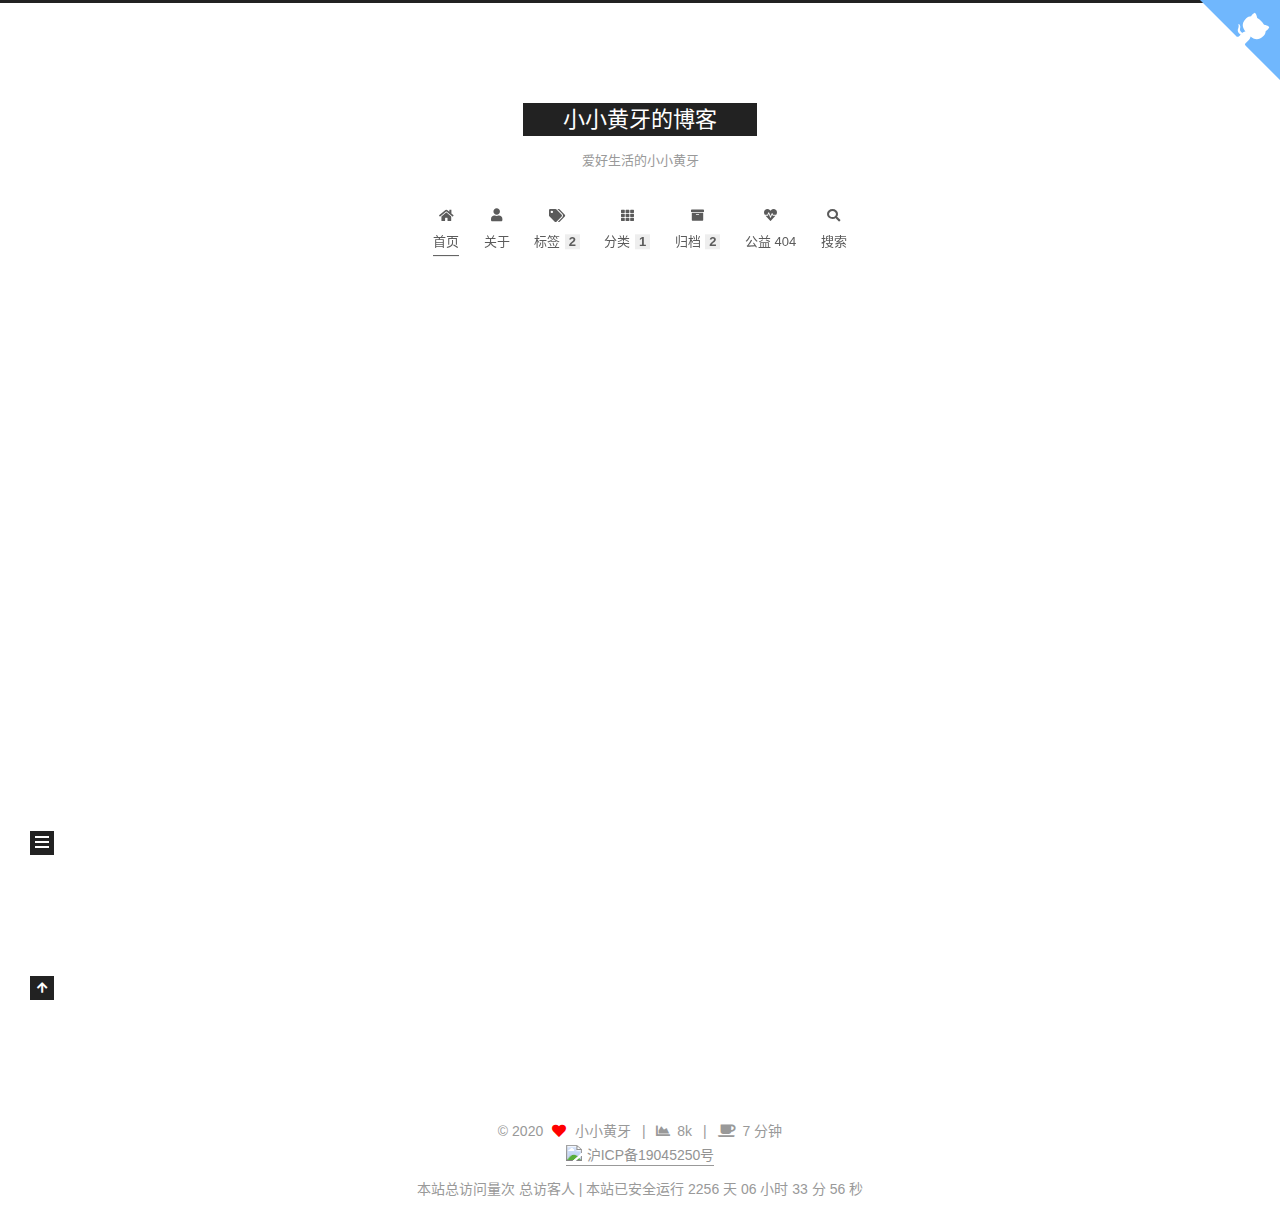
==== index.html @ 479bbdc2 "Site updated: 2020-09-02 21:49:57" ====
<!DOCTYPE html>
<html lang="zh-CN">
<head>
  <meta charset="UTF-8">
<meta name="viewport" content="width=device-width, initial-scale=1, maximum-scale=2">
<meta name="theme-color" content="#222">
<meta name="generator" content="Hexo 4.2.1">
  <link rel="apple-touch-icon" sizes="180x180" href="/images/apple-touch-icon-next.png">
  <link rel="icon" type="image/png" sizes="32x32" href="/images/love.png">
  <link rel="icon" type="image/png" sizes="16x16" href="/images/favicon-16x16-next.png">
  <link rel="mask-icon" href="/images/logo.svg" color="#222">

<link rel="stylesheet" href="/css/main.css">


<link rel="stylesheet" href="/lib/font-awesome/css/all.min.css">
  <link rel="stylesheet" href="/lib/pace/pace-theme-mac-osx.min.css">
  <script src="/lib/pace/pace.min.js"></script>

<script id="hexo-configurations">
    var NexT = window.NexT || {};
    var CONFIG = {"hostname":"xiaoxiaohuangya.github.io","root":"/","scheme":"Muse","version":"8.0.0-rc.2","exturl":false,"sidebar":{"position":"left","display":"post","padding":18,"offset":12,"onmobile":false},"copycode":{"enable":false,"show_result":false,"style":null},"back2top":{"enable":true,"sidebar":false,"scrollpercent":false},"bookmark":{"enable":false,"color":"#222","save":"auto"},"fancybox":false,"mediumzoom":false,"lazyload":false,"pangu":false,"comments":{"style":"tabs","active":null,"storage":true,"lazyload":false,"nav":null},"algolia":{"hits":{"per_page":10},"labels":{"input_placeholder":"Search for Posts","hits_empty":"We didn't find any results for the search: ${query}","hits_stats":"${hits} results found in ${time} ms"}},"localsearch":{"enable":true,"trigger":"auto","top_n_per_article":1,"unescape":false,"preload":false},"motion":{"enable":true,"async":false,"transition":{"post_block":"fadeIn","post_header":"slideDownIn","post_body":"slideDownIn","coll_header":"slideLeftIn","sidebar":"slideUpIn"}},"path":"search.xml"};
  </script>

  <meta name="description" content="If you really want it !">
<meta property="og:type" content="website">
<meta property="og:title" content="小小黄牙的博客">
<meta property="og:url" content="https://xiaoxiaohuangya.github.io/index.html">
<meta property="og:site_name" content="小小黄牙的博客">
<meta property="og:description" content="If you really want it !">
<meta property="og:locale" content="zh_CN">
<meta property="article:author" content="小小黄牙">
<meta name="twitter:card" content="summary">

<link rel="canonical" href="https://xiaoxiaohuangya.github.io/">


<script id="page-configurations">
  // https://hexo.io/docs/variables.html
  CONFIG.page = {
    sidebar: "",
    isHome : true,
    isPost : false,
    lang   : 'zh-CN'
  };
</script>

  <title>小小黄牙的博客</title>
  






  <noscript>
  <style>
  .use-motion .brand,
  .use-motion .menu-item,
  .sidebar-inner,
  .use-motion .post-block,
  .use-motion .pagination,
  .use-motion .comments,
  .use-motion .post-header,
  .use-motion .post-body,
  .use-motion .collection-header { opacity: initial; }

  .use-motion .site-title,
  .use-motion .site-subtitle {
    opacity: initial;
    top: initial;
  }

  .use-motion .logo-line-before i { left: initial; }
  .use-motion .logo-line-after i { right: initial; }
  </style>
</noscript>

</head>

<body itemscope itemtype="http://schema.org/WebPage">
  <div class="container use-motion">
    <div class="headband"><a href="http://ddns.xiaoxiaohuangya.com:1080/" target="_blank" rel="noopener" class="github-corner" aria-label="View source on GitHub"><svg width="80" height="80" viewBox="0 0 250 250" style="fill:#70B7FD; color:#fff; position: absolute; top: 0; border: 0; right: 0;" aria-hidden="true"><path d="M0,0 L115,115 L130,115 L142,142 L250,250 L250,0 Z"></path><path d="M128.3,109.0 C113.8,99.7 119.0,89.6 119.0,89.6 C122.0,82.7 120.5,78.6 120.5,78.6 C119.2,72.0 123.4,76.3 123.4,76.3 C127.3,80.9 125.5,87.3 125.5,87.3 C122.9,97.6 130.6,101.9 134.4,103.2" fill="currentColor" style="transform-origin: 130px 106px;" class="octo-arm"></path><path d="M115.0,115.0 C114.9,115.1 118.7,116.5 119.8,115.4 L133.7,101.6 C136.9,99.2 139.9,98.4 142.2,98.6 C133.8,88.0 127.5,74.4 143.8,58.0 C148.5,53.4 154.0,51.2 159.7,51.0 C160.3,49.4 163.2,43.6 171.4,40.1 C171.4,40.1 176.1,42.5 178.8,56.2 C183.1,58.6 187.2,61.8 190.9,65.4 C194.5,69.0 197.7,73.2 200.1,77.6 C213.8,80.2 216.3,84.9 216.3,84.9 C212.7,93.1 206.9,96.0 205.4,96.6 C205.1,102.4 203.0,107.8 198.3,112.5 C181.9,128.9 168.3,122.5 157.7,114.1 C157.9,116.9 156.7,120.9 152.7,124.9 L141.0,136.5 C139.8,137.7 141.6,141.9 141.8,141.8 Z" fill="currentColor" class="octo-body"></path></svg></a><style>.github-corner:hover .octo-arm{animation:octocat-wave 560ms ease-in-out}@keyframes octocat-wave{0%,100%{transform:rotate(0)}20%,60%{transform:rotate(-25deg)}40%,80%{transform:rotate(10deg)}}@media (max-width:500px){.github-corner:hover .octo-arm{animation:none}.github-corner .octo-arm{animation:octocat-wave 560ms ease-in-out}}</style></div>

    <header class="header" itemscope itemtype="http://schema.org/WPHeader">
      <div class="header-inner"><div class="site-brand-container">
  <div class="site-nav-toggle">
    <div class="toggle" aria-label="切换导航栏">
        <span class="toggle-line toggle-line-first"></span>
        <span class="toggle-line toggle-line-middle"></span>
        <span class="toggle-line toggle-line-last"></span>
    </div>
  </div>

  <div class="site-meta">

    <a href="/" class="brand" rel="start">
      <span class="logo-line-before"><i></i></span>
      <h1 class="site-title">小小黄牙的博客</h1>
      <span class="logo-line-after"><i></i></span>
    </a>
      <p class="site-subtitle" itemprop="description">爱好生活的小小黄牙</p>
  </div>

  <div class="site-nav-right">
    <div class="toggle popup-trigger">
        <i class="fa fa-search fa-fw fa-lg"></i>
    </div>
  </div>
</div>



<nav class="site-nav">
  <ul id="menu" class="main-menu menu">
        <li class="menu-item menu-item-home">

    <a href="/" rel="section"><i class="fa fa-home fa-fw"></i>首页</a>

  </li>
        <li class="menu-item menu-item-about">

    <a href="/about/" rel="section"><i class="fa fa-user fa-fw"></i>关于</a>

  </li>
        <li class="menu-item menu-item-tags">

    <a href="/tags/" rel="section"><i class="fa fa-tags fa-fw"></i>标签<span class="badge">2</span></a>

  </li>
        <li class="menu-item menu-item-categories">

    <a href="/categories/" rel="section"><i class="fa fa-th fa-fw"></i>分类<span class="badge">1</span></a>

  </li>
        <li class="menu-item menu-item-archives">

    <a href="/archives/" rel="section"><i class="fa fa-archive fa-fw"></i>归档<span class="badge">2</span></a>

  </li>
        <li class="menu-item menu-item-commonweal">

    <a href="/404/" rel="section"><i class="fa fa-heartbeat fa-fw"></i>公益 404</a>

  </li>
      <li class="menu-item menu-item-search">
        <a role="button" class="popup-trigger"><i class="fa fa-search fa-fw"></i>搜索
        </a>
      </li>
  </ul>
</nav>



  <div class="search-pop-overlay">
    <div class="popup search-popup">
        <div class="search-header">
  <span class="search-icon">
    <i class="fa fa-search"></i>
  </span>
  <div class="search-input-container">
    <input autocomplete="off" autocapitalize="off"
           placeholder="搜索..." spellcheck="false"
           type="search" class="search-input">
  </div>
  <span class="popup-btn-close">
    <i class="fa fa-times-circle"></i>
  </span>
</div>
<div id="search-result">
  <div id="no-result">
    <i class="fa fa-spinner fa-pulse fa-5x fa-fw"></i>
  </div>
</div>

    </div>
  </div>

</div>
    </header>

    
  <div class="back-to-top">
    <i class="fa fa-arrow-up"></i>
    <span>0%</span>
  </div>


    <main class="main">
      <div class="main-inner">
        <div class="content-wrap">
          

          <div class="content index posts-expand">
            
      
  
  
  <article itemscope itemtype="http://schema.org/Article" class="post-block" lang="zh-CN">
    <link itemprop="mainEntityOfPage" href="https://xiaoxiaohuangya.github.io/2020/05/28/hexo-learning/">

    <span hidden itemprop="author" itemscope itemtype="http://schema.org/Person">
      <meta itemprop="image" content="/images/kobe.jpg">
      <meta itemprop="name" content="小小黄牙">
      <meta itemprop="description" content="If you really want it !">
    </span>

    <span hidden itemprop="publisher" itemscope itemtype="http://schema.org/Organization">
      <meta itemprop="name" content="小小黄牙的博客">
    </span>
      <header class="post-header">
        <h2 class="post-title" itemprop="name headline">
          
            <a href="/2020/05/28/hexo-learning/" class="post-title-link" itemprop="url">hexo_learning</a>
        </h2>

        <div class="post-meta">
            <span class="post-meta-item">
              <span class="post-meta-item-icon">
                <i class="far fa-calendar"></i>
              </span>
              <span class="post-meta-item-text">发表于</span>

              <time title="创建时间：2020-05-28 23:59:45" itemprop="dateCreated datePublished" datetime="2020-05-28T23:59:45+08:00">2020-05-28</time>
            </span>
              <span class="post-meta-item">
                <span class="post-meta-item-icon">
                  <i class="far fa-calendar-check"></i>
                </span>
                <span class="post-meta-item-text">更新于</span>
                <time title="修改时间：2020-06-24 20:45:03" itemprop="dateModified" datetime="2020-06-24T20:45:03+08:00">2020-06-24</time>
              </span>

          
            <span id="/2020/05/28/hexo-learning/" class="post-meta-item leancloud_visitors" data-flag-title="hexo_learning" title="阅读次数">
              <span class="post-meta-item-icon">
                <i class="fa fa-eye"></i>
              </span>
              <span class="post-meta-item-text">阅读次数：</span>
              <span class="leancloud-visitors-count"></span>
            </span>
  
  <span class="post-meta-item">
    
      <span class="post-meta-item-icon">
        <i class="far fa-comment"></i>
      </span>
      <span class="post-meta-item-text">Valine：</span>
    
    <a title="valine" href="/2020/05/28/hexo-learning/#valine-comments" itemprop="discussionUrl">
      <span class="post-comments-count valine-comment-count" data-xid="/2020/05/28/hexo-learning/" itemprop="commentCount"></span>
    </a>
  </span>
  
  
            <span class="post-meta-item" title="本文字数">
              <span class="post-meta-item-icon">
                <i class="far fa-file-word"></i>
              </span>
              <span>745</span>
            </span>
            <span class="post-meta-item" title="阅读时长">
              <span class="post-meta-item-icon">
                <i class="far fa-clock"></i>
              </span>
              <span>1 分钟</span>
            </span>

        </div>
      </header>

    
    
    
    <div class="post-body" itemprop="articleBody">

      
          <h1 id="前言"><a href="#前言" class="headerlink" title="前言"></a>前言</h1><p>hexo中一些常用的技巧。</p>
          <!--noindex-->
            <div class="post-button">
              <a class="btn" href="/2020/05/28/hexo-learning/#more" rel="contents">
                阅读全文 &raquo;
              </a>
            </div>
          <!--/noindex-->
        
      
    </div>

    
    
    
<div>
    
</div>
      <footer class="post-footer">
        <div class="post-eof"></div>
      </footer>
  </article>
  
  
  

      
  
  
  <article itemscope itemtype="http://schema.org/Article" class="post-block" lang="zh-CN">
    <link itemprop="mainEntityOfPage" href="https://xiaoxiaohuangya.github.io/2020/02/23/%E7%BE%A4%E6%99%96%E5%AE%89%E8%A3%85gitlab%E5%8F%8A%E9%85%8D%E7%BD%AE/">

    <span hidden itemprop="author" itemscope itemtype="http://schema.org/Person">
      <meta itemprop="image" content="/images/kobe.jpg">
      <meta itemprop="name" content="小小黄牙">
      <meta itemprop="description" content="If you really want it !">
    </span>

    <span hidden itemprop="publisher" itemscope itemtype="http://schema.org/Organization">
      <meta itemprop="name" content="小小黄牙的博客">
    </span>
      <header class="post-header">
        <h2 class="post-title" itemprop="name headline">
          
            <a href="/2020/02/23/%E7%BE%A4%E6%99%96%E5%AE%89%E8%A3%85gitlab%E5%8F%8A%E9%85%8D%E7%BD%AE/" class="post-title-link" itemprop="url">群晖安装gitlab心路历程</a>
        </h2>

        <div class="post-meta">
            <span class="post-meta-item">
              <span class="post-meta-item-icon">
                <i class="far fa-calendar"></i>
              </span>
              <span class="post-meta-item-text">发表于</span>

              <time title="创建时间：2020-02-23 22:55:10" itemprop="dateCreated datePublished" datetime="2020-02-23T22:55:10+08:00">2020-02-23</time>
            </span>
              <span class="post-meta-item">
                <span class="post-meta-item-icon">
                  <i class="far fa-calendar-check"></i>
                </span>
                <span class="post-meta-item-text">更新于</span>
                <time title="修改时间：2020-06-24 20:40:58" itemprop="dateModified" datetime="2020-06-24T20:40:58+08:00">2020-06-24</time>
              </span>
            <span class="post-meta-item">
              <span class="post-meta-item-icon">
                <i class="far fa-folder"></i>
              </span>
              <span class="post-meta-item-text">分类于</span>
                <span itemprop="about" itemscope itemtype="http://schema.org/Thing">
                  <a href="/categories/%E7%BE%A4%E6%99%96/" itemprop="url" rel="index"><span itemprop="name">群晖</span></a>
                </span>
            </span>

          
            <span id="/2020/02/23/%E7%BE%A4%E6%99%96%E5%AE%89%E8%A3%85gitlab%E5%8F%8A%E9%85%8D%E7%BD%AE/" class="post-meta-item leancloud_visitors" data-flag-title="群晖安装gitlab心路历程" title="阅读次数">
              <span class="post-meta-item-icon">
                <i class="fa fa-eye"></i>
              </span>
              <span class="post-meta-item-text">阅读次数：</span>
              <span class="leancloud-visitors-count"></span>
            </span>
  
  <span class="post-meta-item">
    
      <span class="post-meta-item-icon">
        <i class="far fa-comment"></i>
      </span>
      <span class="post-meta-item-text">Valine：</span>
    
    <a title="valine" href="/2020/02/23/%E7%BE%A4%E6%99%96%E5%AE%89%E8%A3%85gitlab%E5%8F%8A%E9%85%8D%E7%BD%AE/#valine-comments" itemprop="discussionUrl">
      <span class="post-comments-count valine-comment-count" data-xid="/2020/02/23/%E7%BE%A4%E6%99%96%E5%AE%89%E8%A3%85gitlab%E5%8F%8A%E9%85%8D%E7%BD%AE/" itemprop="commentCount"></span>
    </a>
  </span>
  
  
            <span class="post-meta-item" title="本文字数">
              <span class="post-meta-item-icon">
                <i class="far fa-file-word"></i>
              </span>
              <span>7.2k</span>
            </span>
            <span class="post-meta-item" title="阅读时长">
              <span class="post-meta-item-icon">
                <i class="far fa-clock"></i>
              </span>
              <span>7 分钟</span>
            </span>

        </div>
      </header>

    
    
    
    <div class="post-body" itemprop="articleBody">

      
          <p>小白从无到有，一路遇到过的坑，mark一下。</p>
          <!--noindex-->
            <div class="post-button">
              <a class="btn" href="/2020/02/23/%E7%BE%A4%E6%99%96%E5%AE%89%E8%A3%85gitlab%E5%8F%8A%E9%85%8D%E7%BD%AE/">
                阅读全文 &raquo;
              </a>
            </div>
          <!--/noindex-->
        
      
    </div>

    
    
    
<div>
    
</div>
      <footer class="post-footer">
        <div class="post-eof"></div>
      </footer>
  </article>
  
  
  


  



          </div>
          

<script>
  window.addEventListener('tabs:register', () => {
    let { activeClass } = CONFIG.comments;
    if (CONFIG.comments.storage) {
      activeClass = localStorage.getItem('comments_active') || activeClass;
    }
    if (activeClass) {
      let activeTab = document.querySelector(`a[href="#comment-${activeClass}"]`);
      if (activeTab) {
        activeTab.click();
      }
    }
  });
  if (CONFIG.comments.storage) {
    window.addEventListener('tabs:click', event => {
      if (!event.target.matches('.tabs-comment .tab-content .tab-pane')) return;
      let commentClass = event.target.classList[1];
      localStorage.setItem('comments_active', commentClass);
    });
  }
</script>

        </div>
          
  
  <div class="toggle sidebar-toggle">
    <span class="toggle-line toggle-line-first"></span>
    <span class="toggle-line toggle-line-middle"></span>
    <span class="toggle-line toggle-line-last"></span>
  </div>

  <aside class="sidebar">
    <div class="sidebar-inner">

      <ul class="sidebar-nav motion-element">
        <li class="sidebar-nav-toc">
          文章目录
        </li>
        <li class="sidebar-nav-overview">
          站点概览
        </li>
      </ul>

      <!--noindex-->
      <div class="post-toc-wrap sidebar-panel">
      </div>
      <!--/noindex-->

      <div class="site-overview-wrap sidebar-panel">
        <div class="site-author motion-element" itemprop="author" itemscope itemtype="http://schema.org/Person">
    <img class="site-author-image" itemprop="image" alt="小小黄牙"
      src="/images/kobe.jpg">
  <p class="site-author-name" itemprop="name">小小黄牙</p>
  <div class="site-description" itemprop="description">If you really want it !</div>
</div>
<div class="site-state-wrap motion-element">
  <nav class="site-state">
      <div class="site-state-item site-state-posts">
          <a href="/archives/">
        
          <span class="site-state-item-count">2</span>
          <span class="site-state-item-name">日志</span>
        </a>
      </div>
      <div class="site-state-item site-state-categories">
            <a href="/categories/">
          
        <span class="site-state-item-count">1</span>
        <span class="site-state-item-name">分类</span></a>
      </div>
      <div class="site-state-item site-state-tags">
            <a href="/tags/">
          
        <span class="site-state-item-count">2</span>
        <span class="site-state-item-name">标签</span></a>
      </div>
  </nav>
</div>
  <div class="links-of-author motion-element">
      <span class="links-of-author-item">
        <a href="https://github.com/1024DAY" title="GitHub → https:&#x2F;&#x2F;github.com&#x2F;1024DAY" rel="noopener" target="_blank"><i class="fab fa-github fa-fw"></i>GitHub</a>
      </span>
      <span class="links-of-author-item">
        <a href="https://www.google.com.hk/" title="Google → https:&#x2F;&#x2F;www.google.com.hk&#x2F;" rel="noopener" target="_blank"><i class="fab fa-google fa-fw"></i>Google</a>
      </span>
  </div>
  <div class="cc-license motion-element" itemprop="license">
    <a href="https://creativecommons.org/licenses/by-nc-sa/4.0/zh-CN" class="cc-opacity" rel="noopener" target="_blank"><img src="/images/cc-by-nc-sa.svg" alt="Creative Commons"></a>
  </div>


  <div class="links-of-blogroll motion-element">
    <div class="links-of-blogroll-title"><i class="fa fa-external-link-square-alt fa-fw"></i>
      友情链接
    </div>
    <ul class="links-of-blogroll-list">
        <li class="links-of-blogroll-item">
          <a href="https://www.zhihu.com/" title="https:&#x2F;&#x2F;www.zhihu.com&#x2F;" rel="noopener" target="_blank">知乎</a>
        </li>
        <li class="links-of-blogroll-item">
          <a href="https://www.weibo.com/" title="https:&#x2F;&#x2F;www.weibo.com&#x2F;" rel="noopener" target="_blank">微博</a>
        </li>
    </ul>
  </div>

      </div>

    </div>
  </aside>
  <div id="sidebar-dimmer"></div>


      </div>
    </main>

    <footer class="footer">
      <div class="footer-inner">
        

        

<div class="copyright">
  
  &copy; 
  <span itemprop="copyrightYear">2020</span>
  <span class="with-love">
    <i class="fa fa-heart"></i>
  </span>
  <span class="author" itemprop="copyrightHolder">小小黄牙</span>
    <span class="post-meta-divider">|</span>
    <span class="post-meta-item-icon">
      <i class="fa fa-chart-area"></i>
    </span>
    <span title="站点总字数">8k</span>
    <span class="post-meta-divider">|</span>
    <span class="post-meta-item-icon">
      <i class="fa fa-coffee"></i>
    </span>
    <span title="站点阅读时长">7 分钟</span>
</div>



<div class="BbeiAn-info">
    <a target="_blank" href="http://www.beian.gov.cn/portal/registerSystemInfo?recordcode=51010602000549" style="display:inline-block;text-decoration:none;height:20px;line-height:20px;"><img src="https://static.dy208.cn/o_1dfilp8ruo521thr1hvf18ji17soa.png" style="float:left;"/><p style="float:left;height:20px;line-height:20px;margin: 0px 0px 0px 5px; color:#939393;">沪ICP备19045250号</p></a>
</div>

<script async src="//busuanzi.ibruce.info/busuanzi/2.3/busuanzi.pure.mini.js"></script>
<span>本站总访问量<span id="busuanzi_value_site_pv"></span>次</span>
<span>总访客<span id="busuanzi_value_site_uv"></span>人</span>

<!--《添加网站运行时间 -->
<!--<br/>-->
<span id="timeDate">载入天数...</span><span id="times">载入时分秒...</span>
<script>
    var now = new Date();

    function createtime() {
        var grt = new Date("05/20/2020 12:00:00"); //此处修改你的建站时间或者网站上线时间
        now.setTime(now.getTime() + 250);
        days = (now - grt) / 1000 / 60 / 60 / 24;
        dnum = Math.floor(days);
        hours = (now - grt) / 1000 / 60 / 60 - (24 * dnum);
        hnum = Math.floor(hours);
        if (String(hnum).length == 1) {
            hnum = "0" + hnum;
        }
        minutes = (now - grt) / 1000 / 60 - (24 * 60 * dnum) - (60 * hnum);
        mnum = Math.floor(minutes);
        if (String(mnum).length == 1) {
            mnum = "0" + mnum;
        }
        seconds = (now - grt) / 1000 - (24 * 60 * 60 * dnum) - (60 * 60 * hnum) - (60 * mnum);
        snum = Math.round(seconds);
        if (String(snum).length == 1) {
            snum = "0" + snum;
        }
        document.getElementById("timeDate").innerHTML = " | 本站已安全运行 " + dnum + " 天 ";
        document.getElementById("times").innerHTML = hnum + " 小时 " + mnum + " 分 " + snum + " 秒";
    }
    setInterval("createtime()", 250);
</script>


        








      </div>
    </footer>
  </div>

  
  <script src="/lib/anime.min.js"></script>
  <script src="/lib/velocity/velocity.min.js"></script>
  <script src="/lib/velocity/velocity.ui.min.js"></script>

<script src="/js/utils.js"></script>

<script src="/js/motion.js"></script>


<script src="/js/schemes/muse.js"></script>


<script src="/js/next-boot.js"></script>




  




  
<script src="/js/local-search.js"></script>













  

  


<script>
NexT.utils.loadComments(document.querySelector('#valine-comments'), () => {
  NexT.utils.getScript('//unpkg.com/valine/dist/Valine.min.js', () => {
    new Valine(Object.assign({
      el         : '#valine-comments',
      path       : location.pathname,
    }, {"enable":true,"appId":"s6S6beqTNPHechir7UURgncH-gzGzoHsz","appKey":"lIjYXLE0qnmJRMF6KeJT4t9E","notify":true,"verify":false,"placeholder":"ヾﾉ≧∀≦)o快来评论一下吧!","avatar":"monsterid","meta":["nick","mail","link"],"pageSize":10,"language":null,"visitor":true,"comment_count":true,"recordIP":false,"serverURLs":null}
    ));
  }, window.Valine);
});
</script>

  
  <script type="text/javascript" src="//cdn.bootcss.com/canvas-nest.js/1.0.0/canvas-nest.min.js"></script>
  
<script src="/live2dw/lib/L2Dwidget.min.js?094cbace49a39548bed64abff5988b05"></script><script>L2Dwidget.init({"log":false,"pluginJsPath":"lib/","pluginModelPath":"assets/","pluginRootPath":"live2dw/","tagMode":false});</script></body>
</html>
---- css/main.css ----
:root {
  --body-bg-color: #fff;
  --content-bg-color: #fff;
  --card-bg-color: #f5f5f5;
  --text-color: #555;
  --blockquote-color: #666;
  --link-color: #555;
  --link-hover-color: #222;
  --brand-color: #fff;
  --brand-hover-color: #fff;
  --table-row-odd-bg-color: #f9f9f9;
  --table-row-hover-bg-color: #f5f5f5;
  --menu-item-bg-color: #f5f5f5;
  --btn-default-bg: #222;
  --btn-default-color: #fff;
  --btn-default-border-color: #222;
  --btn-default-hover-bg: #fff;
  --btn-default-hover-color: #222;
  --btn-default-hover-border-color: #222;
  --highlight-background: #f0f0f0;
  --highlight-foreground: #444;
  --highlight-gutter-background: #dedede;
  --highlight-gutter-foreground: #555;
}
html {
  line-height: 1.15; /* 1 */
  -webkit-text-size-adjust: 100%; /* 2 */
}
body {
  margin: 0;
}
main {
  display: block;
}
h1 {
  font-size: 2em;
  margin: 0.67em 0;
}
hr {
  box-sizing: content-box; /* 1 */
  height: 0; /* 1 */
  overflow: visible; /* 2 */
}
pre {
  font-family: monospace, monospace; /* 1 */
  font-size: 1em; /* 2 */
}
a {
  background: transparent;
}
abbr[title] {
  border-bottom: none; /* 1 */
  text-decoration: underline; /* 2 */
  text-decoration: underline dotted; /* 2 */
}
b,
strong {
  font-weight: bolder;
}
code,
kbd,
samp {
  font-family: monospace, monospace; /* 1 */
  font-size: 1em; /* 2 */
}
small {
  font-size: 80%;
}
sub,
sup {
  font-size: 75%;
  line-height: 0;
  position: relative;
  vertical-align: baseline;
}
sub {
  bottom: -0.25em;
}
sup {
  top: -0.5em;
}
img {
  border-style: none;
}
button,
input,
optgroup,
select,
textarea {
  font-family: inherit; /* 1 */
  font-size: 100%; /* 1 */
  line-height: 1.15; /* 1 */
  margin: 0; /* 2 */
}
button,
input {
/* 1 */
  overflow: visible;
}
button,
select {
/* 1 */
  text-transform: none;
}
button,
[type='button'],
[type='reset'],
[type='submit'] {
  -webkit-appearance: button;
}
button::-moz-focus-inner,
[type='button']::-moz-focus-inner,
[type='reset']::-moz-focus-inner,
[type='submit']::-moz-focus-inner {
  border-style: none;
  padding: 0;
}
button:-moz-focusring,
[type='button']:-moz-focusring,
[type='reset']:-moz-focusring,
[type='submit']:-moz-focusring {
  outline: 1px dotted ButtonText;
}
fieldset {
  padding: 0.35em 0.75em 0.625em;
}
legend {
  box-sizing: border-box; /* 1 */
  color: inherit; /* 2 */
  display: table; /* 1 */
  max-width: 100%; /* 1 */
  padding: 0; /* 3 */
  white-space: normal; /* 1 */
}
progress {
  vertical-align: baseline;
}
textarea {
  overflow: auto;
}
[type='checkbox'],
[type='radio'] {
  box-sizing: border-box; /* 1 */
  padding: 0; /* 2 */
}
[type='number']::-webkit-inner-spin-button,
[type='number']::-webkit-outer-spin-button {
  height: auto;
}
[type='search'] {
  outline-offset: -2px; /* 2 */
  -webkit-appearance: textfield; /* 1 */
}
[type='search']::-webkit-search-decoration {
  -webkit-appearance: none;
}
::-webkit-file-upload-button {
  font: inherit; /* 2 */
  -webkit-appearance: button; /* 1 */
}
details {
  display: block;
}
summary {
  display: list-item;
}
template {
  display: none;
}
[hidden] {
  display: none;
}
::selection {
  background: #262a30;
  color: #eee;
}
html,
body {
  height: 100%;
}
body {
  background: var(--body-bg-color);
  color: var(--text-color);
  font-family: 'Lato', "PingFang SC", "Microsoft YaHei", sans-serif;
  font-size: 1em;
  line-height: 2;
}
@media (max-width: 991px) {
  body {
    padding-left: 0 !important;
    padding-right: 0 !important;
  }
}
h1,
h2,
h3,
h4,
h5,
h6 {
  font-family: 'Lato', "PingFang SC", "Microsoft YaHei", sans-serif;
  font-weight: bold;
  line-height: 1.5;
  margin: 20px 0 15px;
}
h1 {
  font-size: 1.5em;
}
h2 {
  font-size: 1.375em;
}
h3 {
  font-size: 1.25em;
}
h4 {
  font-size: 1.125em;
}
h5 {
  font-size: 1em;
}
h6 {
  font-size: 0.875em;
}
p {
  margin: 0 0 20px 0;
}
a,
span.exturl {
  border-bottom: 1px solid #999;
  color: var(--link-color);
  outline: 0;
  text-decoration: none;
  overflow-wrap: break-word;
  word-wrap: break-word;
  cursor: pointer;
}
a:hover,
span.exturl:hover {
  border-bottom-color: var(--link-hover-color);
  color: var(--link-hover-color);
}
iframe,
img,
video {
  display: block;
  margin-left: auto;
  margin-right: auto;
  max-width: 100%;
}
hr {
  background-image: repeating-linear-gradient(-45deg, #ddd, #ddd 4px, transparent 4px, transparent 8px);
  border: 0;
  height: 3px;
  margin: 40px 0;
}
blockquote {
  border-left: 4px solid #ddd;
  color: var(--blockquote-color);
  margin: 0;
  padding: 0 15px;
}
blockquote cite::before {
  content: '-';
  padding: 0 5px;
}
dt {
  font-weight: bold;
}
dd {
  margin: 0;
  padding: 0;
}
kbd {
  background-color: #f5f5f5;
  background-image: linear-gradient(#eee, #fff, #eee);
  border: 1px solid #ccc;
  border-radius: 0.2em;
  box-shadow: 0.1em 0.1em 0.2em rgba(0,0,0,0.1);
  color: #555;
  font-family: inherit;
  padding: 0.1em 0.3em;
  white-space: nowrap;
}
.table-container {
  overflow: auto;
}
table {
  border-collapse: collapse;
  border-spacing: 0;
  font-size: 0.875em;
  margin: 0 0 20px 0;
  width: 100%;
}
tbody tr:nth-of-type(odd) {
  background: var(--table-row-odd-bg-color);
}
tbody tr:hover {
  background: var(--table-row-hover-bg-color);
}
caption,
th,
td {
  font-weight: normal;
  padding: 8px;
  vertical-align: middle;
}
th,
td {
  border: 1px solid #ddd;
  border-bottom: 3px solid #ddd;
}
th {
  font-weight: 700;
  padding-bottom: 10px;
}
td {
  border-bottom-width: 1px;
}
.btn {
  background: var(--btn-default-bg);
  border: 2px solid var(--btn-default-border-color);
  border-radius: 0;
  color: var(--btn-default-color);
  display: inline-block;
  font-size: 0.875em;
  line-height: 2;
  padding: 0 20px;
  text-decoration: none;
  transition-property: background-color;
  transition-delay: 0s;
  transition-duration: 0.2s;
  transition-timing-function: ease-in-out;
}
.btn:hover {
  background: var(--btn-default-hover-bg);
  border-color: var(--btn-default-hover-border-color);
  color: var(--btn-default-hover-color);
}
.btn + .btn {
  margin: 0 0 8px 8px;
}
.btn .fa-fw {
  text-align: left;
  width: 1.285714285714286em;
}
.toggle {
  line-height: 0;
}
.toggle .toggle-line {
  background: #fff;
  display: inline-block;
  height: 2px;
  left: 0;
  position: relative;
  top: 0;
  transition: all 0.4s;
  vertical-align: top;
  width: 100%;
}
.toggle .toggle-line:not(:first-child) {
  margin-top: 3px;
}
.toggle.toggle-arrow .toggle-line-first {
  left: 50%;
  top: 2px;
  transform: rotate(45deg);
  width: 50%;
}
.toggle.toggle-arrow .toggle-line-middle {
  left: 2px;
  width: 90%;
}
.toggle.toggle-arrow .toggle-line-last {
  left: 50%;
  top: -2px;
  transform: rotate(-45deg);
  width: 50%;
}
.toggle.toggle-close .toggle-line-first {
  transform: rotate(-45deg);
  top: 5px;
}
.toggle.toggle-close .toggle-line-middle {
  opacity: 0;
}
.toggle.toggle-close .toggle-line-last {
  transform: rotate(45deg);
  top: -5px;
}
/*

Original highlight.js style (c) Ivan Sagalaev <maniac@softwaremaniacs.org>

*/

.hljs {
  display: block;
  overflow-x: auto;
  padding: 0.5em;
  background: #F0F0F0;
}


/* Base color: saturation 0; */

.hljs,
.hljs-subst {
  color: #444;
}

.hljs-comment {
  color: #888888;
}

.hljs-keyword,
.hljs-attribute,
.hljs-selector-tag,
.hljs-meta-keyword,
.hljs-doctag,
.hljs-name {
  font-weight: bold;
}


/* User color: hue: 0 */

.hljs-type,
.hljs-string,
.hljs-number,
.hljs-selector-id,
.hljs-selector-class,
.hljs-quote,
.hljs-template-tag,
.hljs-deletion {
  color: #880000;
}

.hljs-title,
.hljs-section {
  color: #880000;
  font-weight: bold;
}

.hljs-regexp,
.hljs-symbol,
.hljs-variable,
.hljs-template-variable,
.hljs-link,
.hljs-selector-attr,
.hljs-selector-pseudo {
  color: #BC6060;
}


/* Language color: hue: 90; */

.hljs-literal {
  color: #78A960;
}

.hljs-built_in,
.hljs-bullet,
.hljs-code,
.hljs-addition {
  color: #397300;
}


/* Meta color: hue: 200 */

.hljs-meta {
  color: #1f7199;
}

.hljs-meta-string {
  color: #4d99bf;
}


/* Misc effects */

.hljs-emphasis {
  font-style: italic;
}

.hljs-strong {
  font-weight: bold;
}

.highlight,
pre {
  background: var(--highlight-background);
  color: var(--highlight-foreground);
  line-height: 1.6;
  margin: 0 auto 20px;
}
pre,
code {
  font-family: consolas, Menlo, monospace, "PingFang SC", "Microsoft YaHei";
}
code {
  background: #eee;
  border-radius: 3px;
  color: #555;
  padding: 2px 4px;
  overflow-wrap: break-word;
  word-wrap: break-word;
}
.highlight {
  position: relative;
}
.highlight pre {
  border: 0;
  margin: 0;
  padding: 10px 0;
}
.highlight table {
  border: 0;
  margin: 0;
  width: auto;
}
.highlight td {
  border: 0;
  padding: 0;
}
.highlight figcaption {
  background: var(--highlight-gutter-background);
  color: var(--highlight-foreground);
  display: flex;
  font-size: 0.875em;
  justify-content: space-between;
  line-height: 1.2;
  padding: 0.5em;
}
.highlight figcaption a {
  color: var(--highlight-foreground);
}
.highlight figcaption a:hover {
  border-bottom-color: var(--highlight-foreground);
}
.highlight figcaption a,
.highlight figcaption span {
  min-width: 0;
}
.highlight .gutter {
  -moz-user-select: none;
  -ms-user-select: none;
  -webkit-user-select: none;
  user-select: none;
}
.highlight .gutter pre {
  background: var(--highlight-gutter-background);
  color: var(--highlight-gutter-foreground);
  padding-left: 10px;
  padding-right: 10px;
  text-align: right;
}
.highlight .code pre {
  background: var(--highlight-background);
  padding-left: 10px;
  width: 100%;
}
.gist table {
  width: auto;
}
.gist table td {
  border: 0;
}
pre {
  overflow: auto;
  padding: 10px;
}
pre code {
  background: none;
  color: var(--highlight-foreground);
  font-size: 0.875em;
  padding: 0;
  text-shadow: none;
}
.blockquote-center {
  border-left: none;
  margin: 40px 0;
  padding: 0;
  position: relative;
  text-align: center;
}
.blockquote-center .fa {
  display: block;
  opacity: 0.6;
  position: absolute;
  width: 100%;
}
.blockquote-center .fa-quote-left {
  border-top: 1px solid #ccc;
  text-align: left;
  top: -20px;
}
.blockquote-center .fa-quote-right {
  border-bottom: 1px solid #ccc;
  text-align: right;
  bottom: -20px;
}
.blockquote-center p,
.blockquote-center div {
  text-align: center;
}
.post-body .group-picture img {
  margin: 0 auto;
  padding: 0 3px;
}
.group-picture-row {
  margin-bottom: 6px;
  overflow: hidden;
}
.group-picture-column {
  float: left;
  margin-bottom: 10px;
}
.post-body .label {
  color: #555;
  display: inline;
  padding: 0 2px;
}
.post-body .label.default {
  background: #f0f0f0;
}
.post-body .label.primary {
  background: #efe6f7;
}
.post-body .label.info {
  background: #e5f2f8;
}
.post-body .label.success {
  background: #e7f4e9;
}
.post-body .label.warning {
  background: #fcf6e1;
}
.post-body .label.danger {
  background: #fae8eb;
}
.post-body .link-grid {
  display: grid;
  grid-gap: 1.5rem 1.5rem;
  grid-template-columns: 1fr 1fr;
  padding: 1.5rem;
  user-select: none;
}
@media (max-width: 767px) {
  .post-body .link-grid {
    grid-template-columns: 1fr;
  }
}
.post-body .link-grid div {
  border: solid #ddd;
  box-shadow: 1rem 1rem 0.5rem #808080;
  height: 5rem;
  transition: background 0.3s;
  padding: 0.5rem;
  position: relative;
}
.post-body .link-grid div:hover {
  animation: shake 0.5s;
  background: rgba(230,244,250,0.5);
}
.post-body .link-grid div:active {
  box-shadow: 0.5rem 0.5rem 0.25rem #808080;
  transform: translate(0.2rem, 0.2rem);
}
.post-body .link-grid div img {
  border: 1px solid #ddd;
  border-radius: 50%;
  box-sizing: border-box;
  height: 5rem;
  left: 0.5rem;
  padding: 3px;
  position: absolute;
  top: 0.5rem;
  width: 5rem;
}
.post-body .link-grid div p {
  margin: 0 1rem 0 6rem;
}
.post-body .link-grid div p:first-of-type {
  font-size: 1.2em;
}
.post-body .link-grid div p:last-of-type {
  font-size: 0.8em;
  line-height: 1.3rem;
  opacity: 0.7;
}
.post-body .link-grid div a {
  border: none;
  height: 100%;
  left: 0;
  position: absolute;
  top: 0;
  width: 100%;
}
@-moz-keyframes shake {
  0% {
    transform: translate(1pt, 1pt) rotate(0deg);
  }
  10% {
    transform: translate(-1pt, -2pt) rotate(-1deg);
  }
  20% {
    transform: translate(-3pt, 0pt) rotate(1deg);
  }
  30% {
    transform: translate(3pt, 2pt) rotate(0deg);
  }
  40% {
    transform: translate(1pt, -1pt) rotate(1deg);
  }
  50% {
    transform: translate(-1pt, 2pt) rotate(-1deg);
  }
  60% {
    transform: translate(-3pt, 1pt) rotate(0deg);
  }
  70% {
    transform: translate(3pt, 1pt) rotate(-1deg);
  }
  80% {
    transform: translate(-1pt, -1pt) rotate(1deg);
  }
  90% {
    transform: translate(1pt, 2pt) rotate(0deg);
  }
  100% {
    transform: translate(1pt, -2pt) rotate(-1deg);
  }
}
@-webkit-keyframes shake {
  0% {
    transform: translate(1pt, 1pt) rotate(0deg);
  }
  10% {
    transform: translate(-1pt, -2pt) rotate(-1deg);
  }
  20% {
    transform: translate(-3pt, 0pt) rotate(1deg);
  }
  30% {
    transform: translate(3pt, 2pt) rotate(0deg);
  }
  40% {
    transform: translate(1pt, -1pt) rotate(1deg);
  }
  50% {
    transform: translate(-1pt, 2pt) rotate(-1deg);
  }
  60% {
    transform: translate(-3pt, 1pt) rotate(0deg);
  }
  70% {
    transform: translate(3pt, 1pt) rotate(-1deg);
  }
  80% {
    transform: translate(-1pt, -1pt) rotate(1deg);
  }
  90% {
    transform: translate(1pt, 2pt) rotate(0deg);
  }
  100% {
    transform: translate(1pt, -2pt) rotate(-1deg);
  }
}
@-o-keyframes shake {
  0% {
    transform: translate(1pt, 1pt) rotate(0deg);
  }
  10% {
    transform: translate(-1pt, -2pt) rotate(-1deg);
  }
  20% {
    transform: translate(-3pt, 0pt) rotate(1deg);
  }
  30% {
    transform: translate(3pt, 2pt) rotate(0deg);
  }
  40% {
    transform: translate(1pt, -1pt) rotate(1deg);
  }
  50% {
    transform: translate(-1pt, 2pt) rotate(-1deg);
  }
  60% {
    transform: translate(-3pt, 1pt) rotate(0deg);
  }
  70% {
    transform: translate(3pt, 1pt) rotate(-1deg);
  }
  80% {
    transform: translate(-1pt, -1pt) rotate(1deg);
  }
  90% {
    transform: translate(1pt, 2pt) rotate(0deg);
  }
  100% {
    transform: translate(1pt, -2pt) rotate(-1deg);
  }
}
@keyframes shake {
  0% {
    transform: translate(1pt, 1pt) rotate(0deg);
  }
  10% {
    transform: translate(-1pt, -2pt) rotate(-1deg);
  }
  20% {
    transform: translate(-3pt, 0pt) rotate(1deg);
  }
  30% {
    transform: translate(3pt, 2pt) rotate(0deg);
  }
  40% {
    transform: translate(1pt, -1pt) rotate(1deg);
  }
  50% {
    transform: translate(-1pt, 2pt) rotate(-1deg);
  }
  60% {
    transform: translate(-3pt, 1pt) rotate(0deg);
  }
  70% {
    transform: translate(3pt, 1pt) rotate(-1deg);
  }
  80% {
    transform: translate(-1pt, -1pt) rotate(1deg);
  }
  90% {
    transform: translate(1pt, 2pt) rotate(0deg);
  }
  100% {
    transform: translate(1pt, -2pt) rotate(-1deg);
  }
}
.post-body .tabs {
  margin-bottom: 20px;
}
.post-body .tabs,
.tabs-comment {
  display: block;
  padding-top: 10px;
  position: relative;
}
.post-body .tabs ul.nav-tabs,
.tabs-comment ul.nav-tabs {
  display: flex;
  flex-wrap: wrap;
  margin: 0;
  margin-bottom: -1px;
  padding: 0;
}
@media (max-width: 413px) {
  .post-body .tabs ul.nav-tabs,
  .tabs-comment ul.nav-tabs {
    display: block;
    margin-bottom: 5px;
  }
}
.post-body .tabs ul.nav-tabs li.tab,
.tabs-comment ul.nav-tabs li.tab {
  border-bottom: 1px solid #ddd;
  border-left: 1px solid transparent;
  border-right: 1px solid transparent;
  border-top: 3px solid transparent;
  flex-grow: 1;
  list-style-type: none;
  border-radius: 0 0 0 0;
}
@media (max-width: 413px) {
  .post-body .tabs ul.nav-tabs li.tab,
  .tabs-comment ul.nav-tabs li.tab {
    border-bottom: 1px solid transparent;
    border-left: 3px solid transparent;
    border-right: 1px solid transparent;
    border-top: 1px solid transparent;
  }
}
@media (max-width: 413px) {
  .post-body .tabs ul.nav-tabs li.tab,
  .tabs-comment ul.nav-tabs li.tab {
    border-radius: 0;
  }
}
.post-body .tabs ul.nav-tabs li.tab a,
.tabs-comment ul.nav-tabs li.tab a {
  border-bottom: initial;
  display: block;
  line-height: 1.8;
  outline: 0;
  padding: 0.25em 0.75em;
  text-align: center;
  transition-delay: 0s;
  transition-duration: 0.2s;
  transition-timing-function: ease-out;
}
.post-body .tabs ul.nav-tabs li.tab a i,
.tabs-comment ul.nav-tabs li.tab a i {
  width: 1.285714285714286em;
}
.post-body .tabs ul.nav-tabs li.tab.active,
.tabs-comment ul.nav-tabs li.tab.active {
  border-bottom: 1px solid transparent;
  border-left: 1px solid #ddd;
  border-right: 1px solid #ddd;
  border-top: 3px solid #fc6423;
}
@media (max-width: 413px) {
  .post-body .tabs ul.nav-tabs li.tab.active,
  .tabs-comment ul.nav-tabs li.tab.active {
    border-bottom: 1px solid #ddd;
    border-left: 3px solid #fc6423;
    border-right: 1px solid #ddd;
    border-top: 1px solid #ddd;
  }
}
.post-body .tabs ul.nav-tabs li.tab.active a,
.tabs-comment ul.nav-tabs li.tab.active a {
  color: var(--link-color);
  cursor: default;
}
.post-body .tabs .tab-content .tab-pane,
.tabs-comment .tab-content .tab-pane {
  border: 1px solid #ddd;
  border-top: 0;
  padding: 20px 20px 0 20px;
  border-radius: 0;
}
.post-body .tabs .tab-content .tab-pane:not(.active),
.tabs-comment .tab-content .tab-pane:not(.active) {
  display: none;
}
.post-body .tabs .tab-content .tab-pane.active,
.tabs-comment .tab-content .tab-pane.active {
  display: block;
}
.post-body .tabs .tab-content .tab-pane.active:nth-of-type(1),
.tabs-comment .tab-content .tab-pane.active:nth-of-type(1) {
  border-radius: 0 0 0 0;
}
@media (max-width: 413px) {
  .post-body .tabs .tab-content .tab-pane.active:nth-of-type(1),
  .tabs-comment .tab-content .tab-pane.active:nth-of-type(1) {
    border-radius: 0;
  }
}
.post-body .note {
  border-radius: 3px;
  margin-bottom: 20px;
  padding: 1em;
  position: relative;
  border: 1px solid #eee;
  border-left-width: 5px;
}
.post-body .note h2,
.post-body .note h3,
.post-body .note h4,
.post-body .note h5,
.post-body .note h6 {
  margin-top: 0;
  border-bottom: initial;
  margin-bottom: 0;
  padding-top: 0;
}
.post-body .note p:first-child,
.post-body .note ul:first-child,
.post-body .note ol:first-child,
.post-body .note table:first-child,
.post-body .note pre:first-child,
.post-body .note blockquote:first-child,
.post-body .note img:first-child {
  margin-top: 0;
}
.post-body .note p:last-child,
.post-body .note ul:last-child,
.post-body .note ol:last-child,
.post-body .note table:last-child,
.post-body .note pre:last-child,
.post-body .note blockquote:last-child,
.post-body .note img:last-child {
  margin-bottom: 0;
}
.post-body .note.default {
  border-left-color: #777;
}
.post-body .note.default h2,
.post-body .note.default h3,
.post-body .note.default h4,
.post-body .note.default h5,
.post-body .note.default h6 {
  color: #777;
}
.post-body .note.primary {
  border-left-color: #6f42c1;
}
.post-body .note.primary h2,
.post-body .note.primary h3,
.post-body .note.primary h4,
.post-body .note.primary h5,
.post-body .note.primary h6 {
  color: #6f42c1;
}
.post-body .note.info {
  border-left-color: #428bca;
}
.post-body .note.info h2,
.post-body .note.info h3,
.post-body .note.info h4,
.post-body .note.info h5,
.post-body .note.info h6 {
  color: #428bca;
}
.post-body .note.success {
  border-left-color: #5cb85c;
}
.post-body .note.success h2,
.post-body .note.success h3,
.post-body .note.success h4,
.post-body .note.success h5,
.post-body .note.success h6 {
  color: #5cb85c;
}
.post-body .note.warning {
  border-left-color: #f0ad4e;
}
.post-body .note.warning h2,
.post-body .note.warning h3,
.post-body .note.warning h4,
.post-body .note.warning h5,
.post-body .note.warning h6 {
  color: #f0ad4e;
}
.post-body .note.danger {
  border-left-color: #d9534f;
}
.post-body .note.danger h2,
.post-body .note.danger h3,
.post-body .note.danger h4,
.post-body .note.danger h5,
.post-body .note.danger h6 {
  color: #d9534f;
}
.pagination .prev,
.pagination .next,
.pagination .page-number,
.pagination .space {
  display: inline-block;
  margin: 0 10px;
  padding: 0 11px;
  position: relative;
  top: -1px;
}
@media (max-width: 767px) {
  .pagination .prev,
  .pagination .next,
  .pagination .page-number,
  .pagination .space {
    margin: 0 5px;
  }
}
.pagination {
  border-top: 1px solid #eee;
  margin: 120px 0 0;
  text-align: center;
}
.pagination .prev,
.pagination .next,
.pagination .page-number {
  border-bottom: 0;
  border-top: 1px solid #eee;
  transition-property: border-color;
  transition-delay: 0s;
  transition-duration: 0.2s;
  transition-timing-function: ease-in-out;
}
.pagination .prev:hover,
.pagination .next:hover,
.pagination .page-number:hover {
  border-top-color: var(--link-hover-color);
}
.pagination .space {
  margin: 0;
  padding: 0;
}
.pagination .prev {
  margin-left: 0;
}
.pagination .next {
  margin-right: 0;
}
.pagination .page-number.current {
  background: #ccc;
  border-top-color: #ccc;
  color: var(--content-bg-color);
}
@media (max-width: 767px) {
  .pagination {
    border-top: none;
  }
  .pagination .prev,
  .pagination .next,
  .pagination .page-number {
    border-bottom: 1px solid #eee;
    border-top: 0;
    margin-bottom: 10px;
    padding: 0 10px;
  }
  .pagination .prev:hover,
  .pagination .next:hover,
  .pagination .page-number:hover {
    border-bottom-color: var(--link-hover-color);
  }
}
.comments {
  margin-top: 60px;
  overflow: hidden;
}
.comment-button-group {
  display: flex;
  flex-wrap: wrap-reverse;
  justify-content: center;
  margin: 1em 0;
}
.comment-button-group .comment-button {
  margin: 0.1em 0.2em;
}
.comment-button-group .comment-button.active {
  background: var(--btn-default-hover-bg);
  border-color: var(--btn-default-hover-border-color);
  color: var(--btn-default-hover-color);
}
.comment-position {
  display: none;
}
.comment-position.active {
  display: block;
}
.tabs-comment {
  background: var(--content-bg-color);
  margin-top: 4em;
  padding-top: 0;
}
.tabs-comment .comments {
  border: 0;
  box-shadow: none;
  margin-top: 0;
  padding-top: 0;
}
.container {
  min-height: 100%;
  position: relative;
}
.main-inner {
  margin: 0 auto;
  width: 700px;
}
@media (min-width: 1200px) {
  .main-inner {
    width: 800px;
  }
}
@media (min-width: 1600px) {
  .main-inner {
    width: 900px;
  }
}
@media (max-width: 767px) {
  .content-wrap {
    padding: 0 20px;
  }
}
.header {
  background: transparent;
}
.header-inner {
  margin: 0 auto;
  width: 700px;
}
@media (min-width: 1200px) {
  .header-inner {
    width: 800px;
  }
}
@media (min-width: 1600px) {
  .header-inner {
    width: 900px;
  }
}
.site-brand-container {
  display: flex;
  flex-shrink: 0;
  padding: 0 10px;
}
.headband {
  background: #222;
  height: 3px;
}
.site-meta {
  flex-grow: 1;
  text-align: center;
}
@media (max-width: 767px) {
  .site-meta {
    text-align: center;
  }
}
.brand {
  border-bottom: none;
  color: var(--brand-color);
  display: inline-block;
  line-height: 1.375em;
  padding: 0 40px;
  position: relative;
}
.brand:hover {
  color: var(--brand-hover-color);
}
.site-title {
  font-family: 'Lato', "PingFang SC", "Microsoft YaHei", sans-serif;
  font-size: 1.375em;
  font-weight: normal;
  margin: 0;
}
.site-subtitle {
  color: #999;
  font-size: 0.8125em;
  margin: 10px 0;
}
.use-motion .brand {
  opacity: 0;
}
.use-motion .site-title,
.use-motion .site-subtitle,
.use-motion .custom-logo-image {
  opacity: 0;
  position: relative;
  top: -10px;
}
.site-nav-toggle,
.site-nav-right {
  display: none;
}
@media (max-width: 767px) {
  .site-nav-toggle,
  .site-nav-right {
    display: flex;
    flex-direction: column;
    justify-content: center;
  }
}
.site-nav-toggle .toggle,
.site-nav-right .toggle {
  color: var(--text-color);
  padding: 10px;
  width: 22px;
}
.site-nav-toggle .toggle .toggle-line,
.site-nav-right .toggle .toggle-line {
  background: var(--text-color);
  border-radius: 1px;
}
.site-nav {
  display: block;
}
@media (max-width: 767px) {
  .site-nav {
    clear: both;
    display: none;
  }
}
.site-nav.site-nav-on {
  display: block;
}
.menu {
  margin-top: 20px;
  padding-left: 0;
  text-align: center;
}
.menu-item {
  display: inline-block;
  list-style: none;
  margin: 0 10px;
}
@media (max-width: 767px) {
  .menu-item {
    display: block;
    margin-top: 10px;
  }
  .menu-item.menu-item-search {
    display: none;
  }
}
.menu-item a,
.menu-item span.exturl {
  border-bottom: 0;
  display: block;
  font-size: 0.8125em;
  transition-property: border-color;
  transition-delay: 0s;
  transition-duration: 0.2s;
  transition-timing-function: ease-in-out;
}
@media (hover: none) {
  .menu-item a:hover,
  .menu-item span.exturl:hover {
    border-bottom-color: transparent !important;
  }
}
.menu-item .fa,
.menu-item .fab,
.menu-item .far,
.menu-item .fas {
  margin-right: 8px;
}
.menu-item .badge {
  display: inline-block;
  font-weight: bold;
  line-height: 1;
  margin-left: 0.35em;
  margin-top: 0.35em;
  text-align: center;
  white-space: nowrap;
}
@media (max-width: 767px) {
  .menu-item .badge {
    float: right;
    margin-left: 0;
  }
}
.menu-item-active a,
.menu .menu-item a:hover,
.menu .menu-item span.exturl:hover {
  background: var(--menu-item-bg-color);
}
.use-motion .menu-item {
  opacity: 0;
}
.sidebar {
  background: #222;
  bottom: 0;
  box-shadow: inset 0 2px 6px #000;
  position: fixed;
  top: 0;
}
@media (max-width: 991px) {
  .sidebar {
    display: none;
  }
}
.sidebar-inner {
  color: #999;
  padding: 18px 10px;
  text-align: center;
}
.cc-license {
  margin-top: 10px;
  text-align: center;
}
.cc-license .cc-opacity {
  border-bottom: none;
  opacity: 0.7;
}
.cc-license .cc-opacity:hover {
  opacity: 0.9;
}
.cc-license img {
  display: inline-block;
}
.site-author-image {
  border: 2px solid #333;
  display: block;
  margin: 0 auto;
  max-width: 96px;
  padding: 2px;
  border-radius: 50%;
}
.site-author-image {
  transition: transform 1s ease-out;
}
.site-author-image:hover {
  transform: rotateZ(360deg);
}
.site-author-name {
  color: #f5f5f5;
  font-weight: normal;
  margin: 5px 0 0;
  text-align: center;
}
.site-description {
  color: #999;
  font-size: 1em;
  margin-top: 5px;
  text-align: center;
}
.links-of-author {
  margin-top: 15px;
}
.links-of-author a,
.links-of-author span.exturl {
  border-bottom-color: #555;
  display: inline-block;
  font-size: 0.8125em;
  margin-bottom: 10px;
  margin-right: 10px;
  vertical-align: middle;
}
.links-of-author a::before,
.links-of-author span.exturl::before {
  background: #ba86ff;
  border-radius: 50%;
  content: ' ';
  display: inline-block;
  height: 4px;
  margin-right: 3px;
  vertical-align: middle;
  width: 4px;
}
.sidebar-button {
  margin-top: 15px;
}
.sidebar-button a {
  border: 1px solid #fc6423;
  border-radius: 4px;
  color: #fc6423;
  display: inline-block;
  padding: 0 15px;
}
.sidebar-button a .fa,
.sidebar-button a .fab,
.sidebar-button a .far,
.sidebar-button a .fas {
  margin-right: 5px;
}
.sidebar-button a:hover {
  background: #fc6423;
  border: 1px solid #fc6423;
  color: #fff;
}
.sidebar-button a:hover .fa,
.sidebar-button a:hover .fab,
.sidebar-button a:hover .far,
.sidebar-button a:hover .fas {
  color: #fff;
}
.links-of-blogroll {
  font-size: 0.8125em;
  margin-top: 10px;
}
.links-of-blogroll-title {
  font-size: 0.875em;
  font-weight: 600;
  margin-top: 0;
}
.links-of-blogroll-list {
  list-style: none;
  margin: 0;
  padding: 0;
}
#sidebar-dimmer {
  display: none;
}
@media (max-width: 767px) {
  #sidebar-dimmer {
    background: #000;
    display: block;
    height: 100%;
    left: 100%;
    opacity: 0;
    position: fixed;
    top: 0;
    width: 100%;
    z-index: 1100;
  }
  .sidebar-active + #sidebar-dimmer {
    opacity: 0.7;
    transform: translateX(-100%);
    transition: opacity 0.5s;
  }
}
.sidebar-nav {
  margin: 0;
  padding-bottom: 20px;
  padding-left: 0;
}
.sidebar-nav li {
  border-bottom: 1px solid transparent;
  color: #666;
  cursor: pointer;
  display: inline-block;
  font-size: 0.875em;
}
.sidebar-nav li.sidebar-nav-overview {
  margin-left: 10px;
}
.sidebar-nav li:hover {
  color: #f5f5f5;
}
.sidebar-nav .sidebar-nav-active {
  border-bottom-color: #87daff;
  color: #87daff;
}
.sidebar-nav .sidebar-nav-active:hover {
  color: #87daff;
}
.sidebar-panel {
  display: none;
  overflow-x: hidden;
  overflow-y: auto;
}
.sidebar-panel-active {
  display: block;
}
.sidebar-toggle {
  background: #222;
  bottom: 45px;
  cursor: pointer;
  height: 14px;
  left: 30px;
  padding: 5px;
  position: fixed;
  width: 14px;
  z-index: 1300;
}
@media (max-width: 991px) {
  .sidebar-toggle {
    left: 20px;
    opacity: 0.8;
    display: none;
  }
}
.sidebar-toggle:hover .toggle-line {
  background: #87daff;
}
.post-toc {
  font-size: 0.875em;
}
.post-toc ol {
  list-style: none;
  margin: 0;
  padding: 0 2px 5px 10px;
  text-align: left;
}
.post-toc ol > ol {
  padding-left: 0;
}
.post-toc ol a {
  transition-property: all;
  transition-delay: 0s;
  transition-duration: 0.2s;
  transition-timing-function: ease-in-out;
}
.post-toc .nav-item {
  line-height: 1.8;
  overflow: hidden;
  text-overflow: ellipsis;
  white-space: nowrap;
}
.post-toc .nav .nav-child {
  display: none;
}
.post-toc .nav .active > .nav-child {
  display: block;
}
.post-toc .nav .active-current > .nav-child {
  display: block;
}
.post-toc .nav .active-current > .nav-child > .nav-item {
  display: block;
}
.post-toc .nav .active > a {
  border-bottom-color: #87daff;
  color: #87daff;
}
.post-toc .nav .active-current > a {
  color: #87daff;
}
.post-toc .nav .active-current > a:hover {
  color: #87daff;
}
.site-state {
  display: flex;
  justify-content: center;
  line-height: 1.4;
  margin-top: 10px;
  overflow: hidden;
  text-align: center;
  white-space: nowrap;
}
.site-state-item {
  padding: 0 15px;
}
.site-state-item:not(:first-child) {
  border-left: 1px solid #333;
}
.site-state-item a {
  border-bottom: none;
}
.site-state-item-count {
  display: block;
  font-size: 1.25em;
  font-weight: 600;
  text-align: center;
}
.site-state-item-name {
  color: inherit;
  font-size: 0.875em;
}
.footer {
  color: #999;
  font-size: 0.875em;
  padding: 20px 0;
}
.footer.footer-fixed {
  bottom: 0;
  left: 0;
  position: absolute;
  right: 0;
}
.footer-inner {
  box-sizing: border-box;
  margin: 0 auto;
  text-align: center;
  width: 700px;
}
@media (min-width: 1200px) {
  .footer-inner {
    width: 800px;
  }
}
@media (min-width: 1600px) {
  .footer-inner {
    width: 900px;
  }
}
.languages {
  display: inline-block;
  font-size: 1.125em;
  position: relative;
}
.languages .lang-select-label span {
  margin: 0 0.5em;
}
.languages .lang-select {
  height: 100%;
  left: 0;
  opacity: 0;
  position: absolute;
  top: 0;
  width: 100%;
}
.with-love {
  color: #ff0000;
  display: inline-block;
  margin: 0 5px;
}
.powered-by,
.theme-info {
  display: inline-block;
}
@-moz-keyframes iconAnimate {
  0%, 100% {
    transform: scale(1);
  }
  10%, 30% {
    transform: scale(0.9);
  }
  20%, 40%, 60%, 80% {
    transform: scale(1.1);
  }
  50%, 70% {
    transform: scale(1.1);
  }
}
@-webkit-keyframes iconAnimate {
  0%, 100% {
    transform: scale(1);
  }
  10%, 30% {
    transform: scale(0.9);
  }
  20%, 40%, 60%, 80% {
    transform: scale(1.1);
  }
  50%, 70% {
    transform: scale(1.1);
  }
}
@-o-keyframes iconAnimate {
  0%, 100% {
    transform: scale(1);
  }
  10%, 30% {
    transform: scale(0.9);
  }
  20%, 40%, 60%, 80% {
    transform: scale(1.1);
  }
  50%, 70% {
    transform: scale(1.1);
  }
}
@keyframes iconAnimate {
  0%, 100% {
    transform: scale(1);
  }
  10%, 30% {
    transform: scale(0.9);
  }
  20%, 40%, 60%, 80% {
    transform: scale(1.1);
  }
  50%, 70% {
    transform: scale(1.1);
  }
}
.back-to-top {
  font-size: 12px;
  text-align: center;
  transition-delay: 0s;
  transition-duration: 0.2s;
  transition-timing-function: ease-in-out;
}
.back-to-top {
  background: #222;
  bottom: -100px;
  box-sizing: border-box;
  color: #fff;
  cursor: pointer;
  left: 30px;
  opacity: 1;
  padding: 0 6px;
  position: fixed;
  transition-property: bottom;
  z-index: 1300;
  width: 24px;
}
.back-to-top span {
  display: none;
}
.back-to-top:hover {
  color: #87daff;
}
.back-to-top.back-to-top-on {
  bottom: 19px;
}
@media (max-width: 991px) {
  .back-to-top {
    left: 20px;
    opacity: 0.8;
  }
}
.post-body {
  font-family: 'Lato', "PingFang SC", "Microsoft YaHei", sans-serif;
  overflow-wrap: break-word;
  word-wrap: break-word;
}
@media (min-width: 1200px) {
  .post-body {
    font-size: 1.125em;
  }
}
.post-body .exturl .fa {
  font-size: 0.875em;
  margin-left: 4px;
}
.post-body .image-caption,
.post-body .figure .caption {
  color: #999;
  font-size: 0.875em;
  font-weight: bold;
  line-height: 1;
  margin: -20px auto 15px;
  text-align: center;
}
.post-sticky-flag {
  display: inline-block;
  transform: rotate(30deg);
}
.post-button {
  margin-top: 40px;
  text-align: center;
}
.use-motion .post-block,
.use-motion .pagination,
.use-motion .comments {
  opacity: 0;
}
.use-motion .post-header {
  opacity: 0;
}
.use-motion .post-body {
  opacity: 0;
}
.use-motion .collection-header {
  opacity: 0;
}
.posts-collapse {
  margin-left: 35px;
  position: relative;
}
@media (max-width: 767px) {
  .posts-collapse {
    margin-left: 0px;
    margin-right: 0px;
  }
}
.posts-collapse .collection-title {
  font-size: 1.125em;
  position: relative;
}
.posts-collapse .collection-title::before {
  background: #999;
  border: 1px solid #fff;
  border-radius: 50%;
  content: ' ';
  height: 10px;
  left: 0;
  margin-left: -6px;
  margin-top: -4px;
  position: absolute;
  top: 50%;
  width: 10px;
}
.posts-collapse .collection-year {
  font-size: 1.5em;
  font-weight: bold;
  margin: 60px 0;
  position: relative;
}
.posts-collapse .collection-year::before {
  background: #bbb;
  border-radius: 50%;
  content: ' ';
  height: 8px;
  left: 0;
  margin-left: -4px;
  margin-top: -4px;
  position: absolute;
  top: 50%;
  width: 8px;
}
.posts-collapse .collection-header {
  display: block;
  margin: 0 0 0 20px;
}
.posts-collapse .collection-header small {
  color: #bbb;
  margin-left: 5px;
}
.posts-collapse .post-header {
  border-bottom: 1px dashed #ccc;
  margin: 30px 0;
  padding-left: 15px;
  position: relative;
  transition-property: border;
  transition-delay: 0s;
  transition-duration: 0.2s;
  transition-timing-function: ease-in-out;
}
.posts-collapse .post-header::before {
  background: #bbb;
  border: 1px solid #fff;
  border-radius: 50%;
  content: ' ';
  height: 6px;
  left: 0;
  margin-left: -4px;
  position: absolute;
  top: 0.75em;
  transition-property: background;
  width: 6px;
  transition-delay: 0s;
  transition-duration: 0.2s;
  transition-timing-function: ease-in-out;
}
.posts-collapse .post-header:hover {
  border-bottom-color: #666;
}
.posts-collapse .post-header:hover::before {
  background: #222;
}
.posts-collapse .post-meta {
  display: inline;
  font-size: 0.75em;
  margin-right: 10px;
}
.posts-collapse .post-title {
  display: inline;
}
.posts-collapse .post-title a,
.posts-collapse .post-title span.exturl {
  border-bottom: none;
  color: var(--link-color);
}
.posts-collapse .post-title .fa-external-link-alt {
  font-size: 0.875em;
  margin-left: 5px;
}
.posts-collapse::before {
  background: #f5f5f5;
  content: ' ';
  height: 100%;
  left: 0;
  margin-left: -2px;
  position: absolute;
  top: 1.25em;
  width: 4px;
}
.post-eof {
  background: #ccc;
  height: 1px;
  margin: 80px auto 60px;
  text-align: center;
  width: 8%;
}
.post-block:last-of-type .post-eof {
  display: none;
}
.content {
  padding-top: 40px;
}
@media (min-width: 992px) {
  .post-body {
    text-align: justify;
  }
}
@media (max-width: 991px) {
  .post-body {
    text-align: justify;
  }
}
.post-body h1,
.post-body h2,
.post-body h3,
.post-body h4,
.post-body h5,
.post-body h6 {
  padding-top: 10px;
}
.post-body h1 .header-anchor,
.post-body h2 .header-anchor,
.post-body h3 .header-anchor,
.post-body h4 .header-anchor,
.post-body h5 .header-anchor,
.post-body h6 .header-anchor {
  border-bottom-style: none;
  color: #ccc;
  float: right;
  margin-left: 10px;
  visibility: hidden;
}
.post-body h1 .header-anchor:hover,
.post-body h2 .header-anchor:hover,
.post-body h3 .header-anchor:hover,
.post-body h4 .header-anchor:hover,
.post-body h5 .header-anchor:hover,
.post-body h6 .header-anchor:hover {
  color: inherit;
}
.post-body h1:hover .header-anchor,
.post-body h2:hover .header-anchor,
.post-body h3:hover .header-anchor,
.post-body h4:hover .header-anchor,
.post-body h5:hover .header-anchor,
.post-body h6:hover .header-anchor {
  visibility: visible;
}
.post-body iframe,
.post-body img,
.post-body video {
  margin-bottom: 20px;
}
.post-body .video-container {
  height: 0;
  margin-bottom: 20px;
  overflow: hidden;
  padding-top: 75%;
  position: relative;
  width: 100%;
}
.post-body .video-container iframe,
.post-body .video-container object,
.post-body .video-container embed {
  height: 100%;
  left: 0;
  margin: 0;
  position: absolute;
  top: 0;
  width: 100%;
}
.post-gallery {
  align-items: center;
  display: grid;
  grid-gap: 10px;
  grid-template-columns: 1fr 1fr 1fr;
  margin-bottom: 20px;
}
@media (max-width: 767px) {
  .post-gallery {
    grid-template-columns: 1fr 1fr;
  }
}
.post-gallery a {
  border: 0;
}
.post-gallery img {
  margin: 0;
}
.posts-expand .post-header {
  font-size: 1.125em;
}
.posts-expand .post-title {
  font-size: 1.5em;
  font-weight: normal;
  margin: initial;
  text-align: center;
  overflow-wrap: break-word;
  word-wrap: break-word;
}
.posts-expand .post-title-link {
  border-bottom: none;
  color: var(--link-color);
  display: inline-block;
  position: relative;
  vertical-align: top;
}
.posts-expand .post-title-link::before {
  background: var(--link-color);
  bottom: 0;
  content: '';
  height: 2px;
  left: 0;
  position: absolute;
  transform: scaleX(0);
  visibility: hidden;
  width: 100%;
  transition-delay: 0s;
  transition-duration: 0.2s;
  transition-timing-function: ease-in-out;
}
.posts-expand .post-title-link:hover::before {
  transform: scaleX(1);
  visibility: visible;
}
.posts-expand .post-title-link .fa-external-link-alt {
  font-size: 0.875em;
  margin-left: 5px;
}
.posts-expand .post-meta {
  color: #999;
  font-family: 'Lato', "PingFang SC", "Microsoft YaHei", sans-serif;
  font-size: 0.75em;
  margin: 3px 0 60px 0;
  text-align: center;
}
.posts-expand .post-meta .post-description {
  font-size: 0.875em;
  margin-top: 2px;
}
.posts-expand .post-meta time {
  border-bottom: 1px dashed #999;
  cursor: pointer;
}
.post-meta .post-meta-item + .post-meta-item::before {
  content: '|';
  margin: 0 0.5em;
}
.post-meta-divider {
  margin: 0 0.5em;
}
.post-meta-item-icon {
  margin-right: 3px;
}
@media (max-width: 991px) {
  .post-meta-item-icon {
    display: inline-block;
  }
}
@media (max-width: 991px) {
  .post-meta-item-text {
    display: none;
  }
}
.post-nav {
  border-top: 1px solid #eee;
  display: flex;
  justify-content: space-between;
  margin-top: 15px;
  padding: 10px 5px 0;
}
.post-nav-item {
  flex: 1;
}
.post-nav-item a {
  border-bottom: none;
  display: block;
  font-size: 0.875em;
  line-height: 1.6;
  position: relative;
}
.post-nav-item a:active {
  top: 2px;
}
.post-nav-item .fa {
  font-size: 0.75em;
}
.post-nav-item:first-child {
  margin-right: 15px;
}
.post-nav-item:first-child .fa {
  margin-right: 5px;
}
.post-nav-item:last-child {
  margin-left: 15px;
  text-align: right;
}
.post-nav-item:last-child .fa {
  margin-left: 5px;
}
.rtl.post-body p,
.rtl.post-body a,
.rtl.post-body h1,
.rtl.post-body h2,
.rtl.post-body h3,
.rtl.post-body h4,
.rtl.post-body h5,
.rtl.post-body h6,
.rtl.post-body li,
.rtl.post-body ul,
.rtl.post-body ol {
  direction: rtl;
  font-family: UKIJ Ekran;
}
.rtl.post-title {
  font-family: UKIJ Ekran;
}
.post-tags {
  margin-top: 40px;
  text-align: center;
}
.post-tags a {
  display: inline-block;
  font-size: 0.8125em;
}
.post-tags a:not(:last-child) {
  margin-right: 10px;
}
.post-widgets {
  border-top: 1px solid #eee;
  margin-top: 15px;
  text-align: center;
}
.wp_rating {
  height: 20px;
  line-height: 20px;
  margin-top: 10px;
  padding-top: 6px;
  text-align: center;
}
.social-like {
  display: flex;
  font-size: 0.875em;
  justify-content: center;
  text-align: center;
}
.reward-container {
  margin: 20px auto;
  padding: 10px 0;
  text-align: center;
  width: 90%;
}
.reward-container button {
  background: transparent;
  border: 2px solid #87daff;
  border-radius: 2px;
  color: #87daff;
  cursor: pointer;
  line-height: 2;
  outline: 0;
  padding: 0 15px;
  vertical-align: text-top;
  transition-delay: 0s;
  transition-duration: 0.2s;
  transition-timing-function: ease-in-out;
}
#qr {
  padding-top: 20px;
}
#qr img {
  display: inline-block;
  margin: 0.8em 2em 0 2em;
  max-width: 100%;
  width: 180px;
}
.post-copyright {
  background: var(--card-bg-color);
  border-left: 3px solid #ff2a2a;
  list-style: none;
  margin: 2em 0 0;
  padding: 0.5em 1em;
}
.category-all-page .category-all-title {
  text-align: center;
}
.category-all-page .category-all {
  margin-top: 20px;
}
.category-all-page .category-list {
  list-style: none;
  margin: 0;
  padding: 0;
}
.category-all-page .category-list-item {
  margin: 5px 10px;
}
.category-all-page .category-list-count {
  color: #bbb;
}
.category-all-page .category-list-count::before {
  content: ' (';
  display: inline;
}
.category-all-page .category-list-count::after {
  content: ') ';
  display: inline;
}
.category-all-page .category-list-child {
  padding-left: 10px;
}
.event-list {
  padding: 0;
}
.event-list hr {
  background: #222;
  margin: 20px 0 45px 0;
}
.event-list hr::after {
  background: #222;
  color: #fff;
  content: 'NOW';
  display: inline-block;
  font-weight: bold;
  padding: 0 5px;
  text-align: right;
}
.event-list .event {
  background: #222;
  margin: 20px 0;
  min-height: 40px;
  padding: 15px 0 15px 10px;
}
.event-list .event .event-summary {
  color: #fff;
  margin: 0;
  padding-bottom: 3px;
}
.event-list .event .event-summary::before {
  animation: dot-flash 1s alternate infinite ease-in-out;
  color: #fff;
  content: '\f111';
  display: inline-block;
  font-size: 10px;
  margin-right: 25px;
  vertical-align: middle;
  font-family: 'Font Awesome 5 Free';
  font-weight: 900;
}
.event-list .event .event-relative-time {
  color: #bbb;
  display: inline-block;
  font-size: 12px;
  font-weight: normal;
  padding-left: 12px;
}
.event-list .event .event-details {
  color: #fff;
  display: block;
  line-height: 18px;
  margin-left: 56px;
  padding-bottom: 6px;
  padding-top: 3px;
  text-indent: -24px;
}
.event-list .event .event-details::before {
  color: #fff;
  display: inline-block;
  margin-right: 9px;
  text-align: center;
  text-indent: 0;
  width: 14px;
  font-family: 'Font Awesome 5 Free';
  font-weight: 900;
}
.event-list .event .event-details.event-location::before {
  content: '\f041';
}
.event-list .event .event-details.event-duration::before {
  content: '\f017';
}
.event-list .event-past {
  background: #f5f5f5;
}
.event-list .event-past .event-summary,
.event-list .event-past .event-details {
  color: #bbb;
  opacity: 0.9;
}
.event-list .event-past .event-summary::before,
.event-list .event-past .event-details::before {
  animation: none;
  color: #bbb;
}
@-moz-keyframes dot-flash {
  from {
    opacity: 1;
    transform: scale(1);
  }
  to {
    opacity: 0;
    transform: scale(0.8);
  }
}
@-webkit-keyframes dot-flash {
  from {
    opacity: 1;
    transform: scale(1);
  }
  to {
    opacity: 0;
    transform: scale(0.8);
  }
}
@-o-keyframes dot-flash {
  from {
    opacity: 1;
    transform: scale(1);
  }
  to {
    opacity: 0;
    transform: scale(0.8);
  }
}
@keyframes dot-flash {
  from {
    opacity: 1;
    transform: scale(1);
  }
  to {
    opacity: 0;
    transform: scale(0.8);
  }
}
ul.breadcrumb {
  font-size: 0.75em;
  list-style: none;
  margin: 1em 0;
  padding: 0 2em;
  text-align: center;
}
ul.breadcrumb li {
  display: inline;
}
ul.breadcrumb li + li::before {
  content: '/\00a0';
  font-weight: normal;
  padding: 0.5em;
}
ul.breadcrumb li + li:last-child {
  font-weight: bold;
}
.tag-cloud {
  text-align: center;
}
.tag-cloud a {
  display: inline-block;
  margin: 10px;
}
.tag-cloud-0 {
  border-bottom-color: #aaa;
  color: #aaa;
}
.tag-cloud-1 {
  border-bottom-color: #9a9a9a;
  color: #9a9a9a;
}
.tag-cloud-2 {
  border-bottom-color: #8b8b8b;
  color: #8b8b8b;
}
.tag-cloud-3 {
  border-bottom-color: #7c7c7c;
  color: #7c7c7c;
}
.tag-cloud-4 {
  border-bottom-color: #6c6c6c;
  color: #6c6c6c;
}
.tag-cloud-5 {
  border-bottom-color: #5d5d5d;
  color: #5d5d5d;
}
.tag-cloud-6 {
  border-bottom-color: #4e4e4e;
  color: #4e4e4e;
}
.tag-cloud-7 {
  border-bottom-color: #3e3e3e;
  color: #3e3e3e;
}
.tag-cloud-8 {
  border-bottom-color: #2f2f2f;
  color: #2f2f2f;
}
.tag-cloud-9 {
  border-bottom-color: #202020;
  color: #202020;
}
.tag-cloud-10 {
  border-bottom-color: #111;
  color: #111;
}
.search-pop-overlay {
  background: rgba(0,0,0,0);
  height: 100%;
  left: 0;
  position: fixed;
  top: 0;
  transition: visibility 0s linear 0.2s, background 0.2s;
  visibility: hidden;
  width: 100%;
  z-index: 1400;
}
.search-pop-overlay.search-active {
  background: rgba(0,0,0,0.3);
  transition: background 0.2s;
  visibility: visible;
}
.search-popup {
  background: var(--card-bg-color);
  border-radius: 5px;
  height: 80%;
  left: calc(50% - 350px);
  position: fixed;
  top: 10%;
  transform: scale(0);
  transition: transform 0.2s;
  width: 700px;
  z-index: 1500;
}
.search-active .search-popup {
  transform: scale(1);
}
@media (max-width: 767px) {
  .search-popup {
    border-radius: 0;
    height: 100%;
    left: 0;
    margin: 0;
    top: 0;
    width: 100%;
  }
}
.search-popup .search-icon,
.search-popup .popup-btn-close {
  color: #999;
  font-size: 18px;
  padding: 0 10px;
}
.search-popup .popup-btn-close {
  cursor: pointer;
}
.search-popup .popup-btn-close:hover .fa {
  color: #222;
}
.search-popup .search-header {
  background: #eee;
  border-top-left-radius: 5px;
  border-top-right-radius: 5px;
  display: flex;
  padding: 5px;
}
.search-popup input.search-input {
  background: transparent;
  border: 0;
  outline: 0;
  width: 100%;
}
.search-popup input.search-input::-webkit-search-cancel-button {
  display: none;
}
.search-popup .search-input-container {
  flex-grow: 1;
  padding: 2px;
}
.search-popup ul.search-result-list {
  margin: 0 5px;
  padding: 0;
  width: 100%;
}
.search-popup p.search-result {
  border-bottom: 1px dashed #ccc;
  padding: 5px 0;
}
.search-popup a.search-result-title {
  font-weight: bold;
}
.search-popup .search-keyword {
  border-bottom: 1px dashed #ff2a2a;
  color: #ff2a2a;
  font-weight: bold;
}
.search-popup #search-result {
  display: flex;
  height: calc(100% - 55px);
  overflow: auto;
  padding: 5px 25px;
}
.search-popup #no-result {
  color: #ccc;
  margin: auto;
}
@media (max-width: 767px) {
  .header-inner,
  .main-inner,
  .footer-inner {
    width: auto;
  }
}
.header-inner {
  padding-top: 100px;
}
@media (max-width: 767px) {
  .header-inner {
    padding-top: 50px;
  }
}
.main-inner {
  padding-bottom: 60px;
}
.content {
  padding-top: 70px;
}
@media (max-width: 767px) {
  .content {
    padding-top: 35px;
  }
}
embed {
  display: block;
  margin: 0 auto 25px auto;
}
.custom-logo .site-meta-headline {
  text-align: center;
}
.custom-logo .site-title {
  color: #222;
  margin: 10px auto 0;
}
.custom-logo .site-title a {
  border: 0;
}
.custom-logo-image {
  background: #fff;
  margin: 0 auto;
  max-width: 150px;
  padding: 5px;
}
.brand {
  background: var(--btn-default-bg);
}
@media (max-width: 767px) {
  .site-nav {
    border-bottom: 1px solid #ddd;
    border-top: 1px solid #ddd;
    left: 0;
    margin: 0;
    padding: 0;
    width: 100%;
  }
}
@media (max-width: 767px) {
  .menu {
    text-align: left;
  }
}
.menu-item-active a,
.menu .menu-item a:hover,
.menu .menu-item span.exturl:hover {
  background: transparent;
  border-bottom: 1px solid var(--link-hover-color) !important;
}
@media (max-width: 767px) {
  .menu-item-active a,
  .menu .menu-item a:hover,
  .menu .menu-item span.exturl:hover {
    border-bottom: 1px dotted #ddd !important;
  }
}
@media (max-width: 767px) {
  .menu .menu-item {
    margin: 0 10px;
  }
}
.menu .menu-item a,
.menu .menu-item span.exturl {
  border-bottom: 1px solid transparent;
}
@media (max-width: 767px) {
  .menu .menu-item a,
  .menu .menu-item span.exturl {
    padding: 5px 10px;
  }
}
@media (min-width: 768px) {
  .menu .menu-item .fa,
  .menu .menu-item .fab,
  .menu .menu-item .far,
  .menu .menu-item .fas {
    display: block;
    line-height: 2;
    margin-right: 0;
    width: 100%;
  }
}
.menu .menu-item .badge {
  background: #eee;
  color: #555;
  padding: 1px 4px;
}
.sub-menu {
  margin: 10px 0;
}
.sub-menu .menu-item {
  display: inline-block;
}
.sidebar {
  left: -320px;
}
.sidebar.sidebar-active {
  left: 0;
}
.sidebar {
  width: 320px;
  z-index: 1200;
  transition-delay: 0s;
  transition-duration: 0.2s;
  transition-timing-function: ease-out;
}
.sidebar a,
.sidebar span.exturl {
  border-bottom-color: #555;
  color: #999;
}
.sidebar a:hover,
.sidebar span.exturl:hover {
  border-bottom-color: #eee;
  color: #eee;
}
.links-of-blogroll-item {
  display: inline-block;
  padding: 2px 10px;
}
.links-of-blogroll-item a,
.links-of-blogroll-item span.exturl {
  box-sizing: border-box;
  display: inline-block;
  max-width: 280px;
  overflow: hidden;
  text-overflow: ellipsis;
  white-space: nowrap;
}
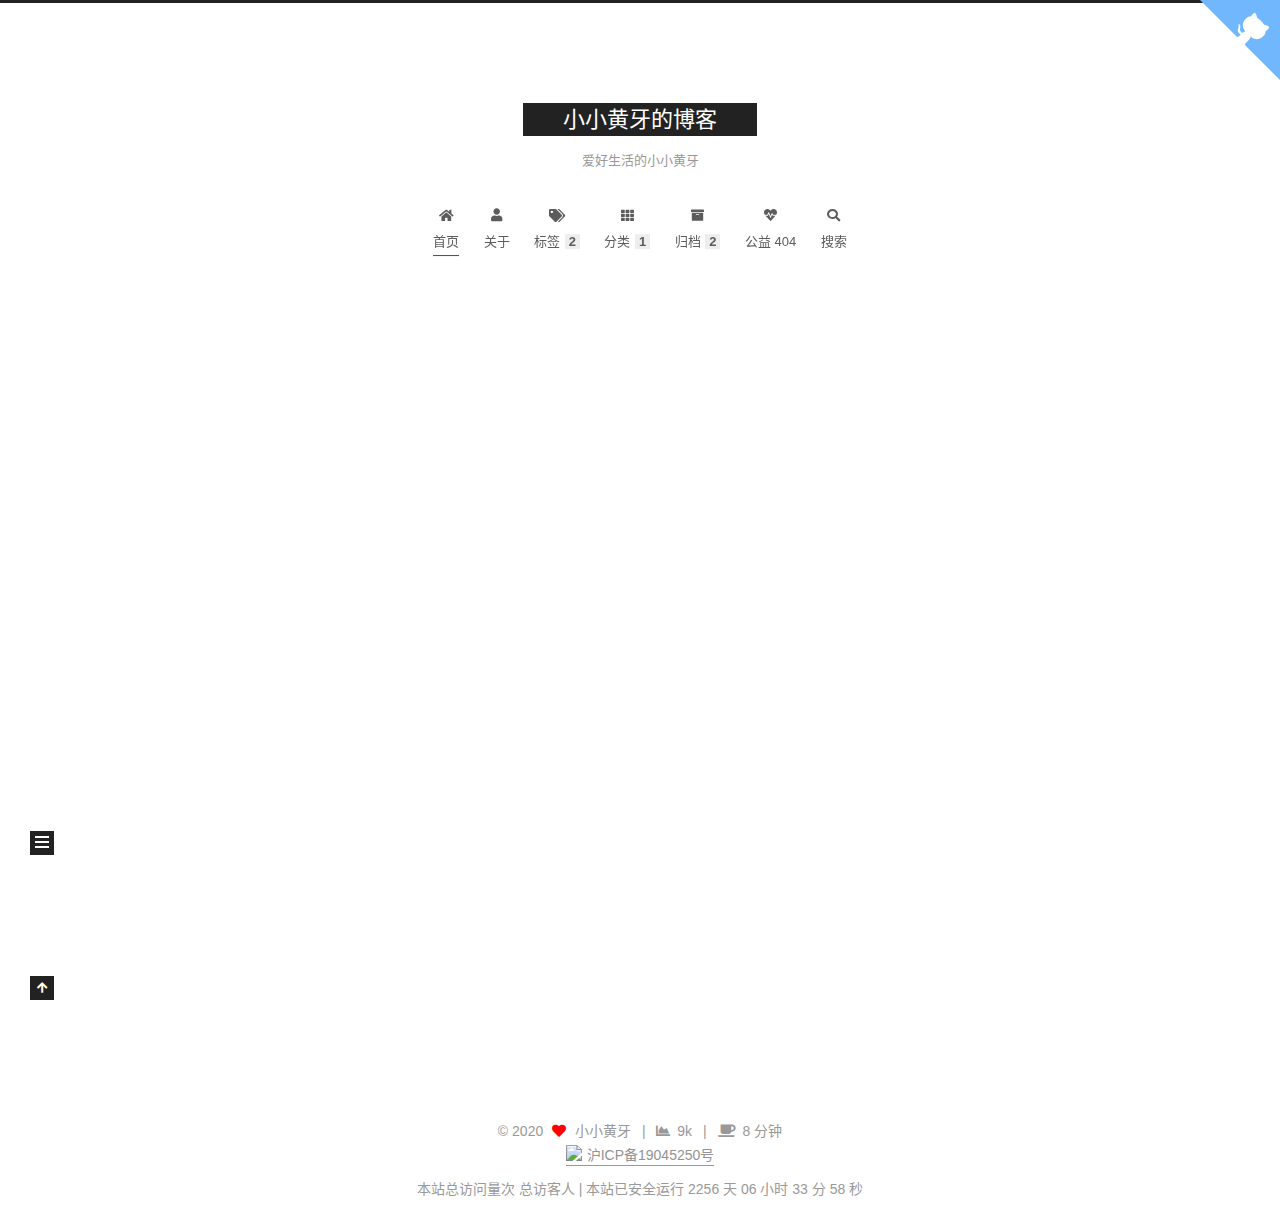
==== commit bfbd5637: "Site updated: 2020-09-02 22:04:08" ====
--- a/index.html
+++ b/index.html
@@ -228,7 +228,7 @@
                   <i class="far fa-calendar-check"></i>
                 </span>
                 <span class="post-meta-item-text">更新于</span>
-                <time title="修改时间：2020-06-24 20:45:03" itemprop="dateModified" datetime="2020-06-24T20:45:03+08:00">2020-06-24</time>
+                <time title="修改时间：2020-09-02 22:00:10" itemprop="dateModified" datetime="2020-09-02T22:00:10+08:00">2020-09-02</time>
               </span>
 
           
@@ -257,7 +257,7 @@
               <span class="post-meta-item-icon">
                 <i class="far fa-file-word"></i>
               </span>
-              <span>745</span>
+              <span>1.5k</span>
             </span>
             <span class="post-meta-item" title="阅读时长">
               <span class="post-meta-item-icon">
@@ -559,12 +559,12 @@
     <span class="post-meta-item-icon">
       <i class="fa fa-chart-area"></i>
     </span>
-    <span title="站点总字数">8k</span>
+    <span title="站点总字数">9k</span>
     <span class="post-meta-divider">|</span>
     <span class="post-meta-item-icon">
       <i class="fa fa-coffee"></i>
     </span>
-    <span title="站点阅读时长">7 分钟</span>
+    <span title="站点阅读时长">8 分钟</span>
 </div>
 
 
--- a/css/main.css
+++ b/css/main.css
@@ -1409,7 +1409,7 @@
 }
 .links-of-author a::before,
 .links-of-author span.exturl::before {
-  background: #ba86ff;
+  background: #e82ae0;
   border-radius: 50%;
   content: ' ';
   display: inline-block;
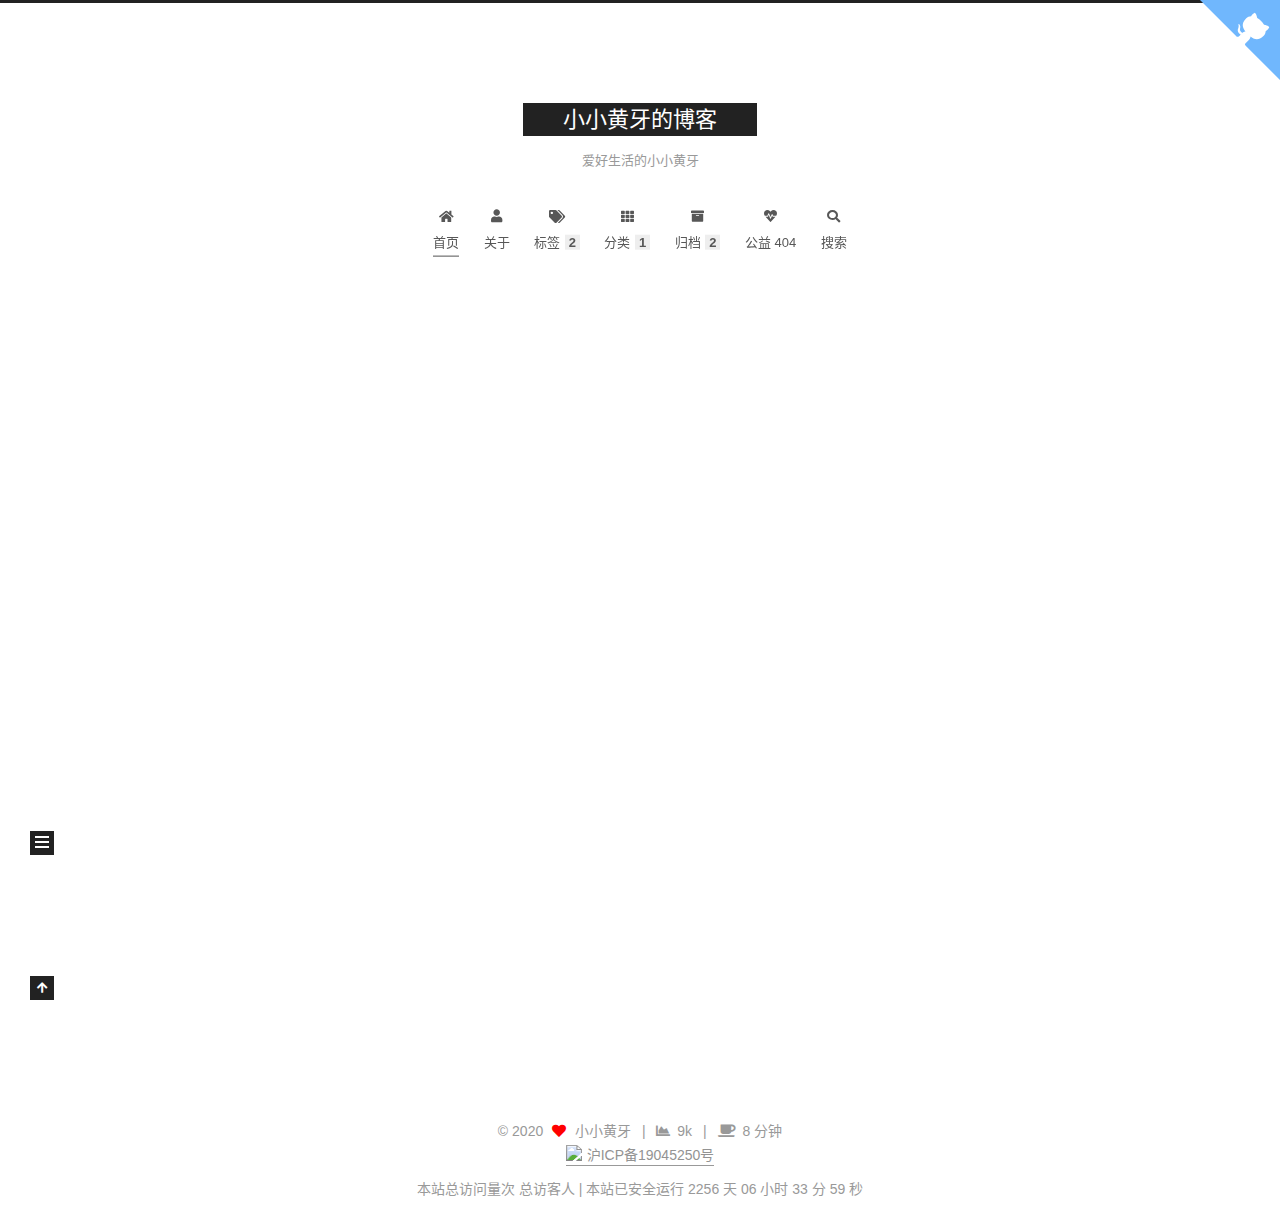
==== commit b75c6cc2: "Site updated: 2020-09-03 21:41:25" ====
--- a/index.html
+++ b/index.html
@@ -570,7 +570,7 @@
 
 
 <div class="BbeiAn-info">
-    <a target="_blank" href="http://www.beian.gov.cn/portal/registerSystemInfo?recordcode=51010602000549" style="display:inline-block;text-decoration:none;height:20px;line-height:20px;"><img src="https://static.dy208.cn/o_1dfilp8ruo521thr1hvf18ji17soa.png" style="float:left;"/><p style="float:left;height:20px;line-height:20px;margin: 0px 0px 0px 5px; color:#939393;">沪ICP备19045250号</p></a>
+    <a target="_blank" href="http://www.beian.gov.cn/portal/registerSystemInfo?recordcode=51010602000549" style="display:inline-block;text-decoration:none;height:20px;line-height:20px;"><img src="http://static.dy208.cn/o_1dfilp8ruo521thr1hvf18ji17soa.png" style="float:left;"/><p style="float:left;height:20px;line-height:20px;margin: 0px 0px 0px 5px; color:#939393;">沪ICP备19045250号</p></a>
 </div>
 
 <script async src="//busuanzi.ibruce.info/busuanzi/2.3/busuanzi.pure.mini.js"></script>
--- a/css/main.css
+++ b/css/main.css
@@ -1409,7 +1409,7 @@
 }
 .links-of-author a::before,
 .links-of-author span.exturl::before {
-  background: #e82ae0;
+  background: #a68ab5;
   border-radius: 50%;
   content: ' ';
   display: inline-block;
